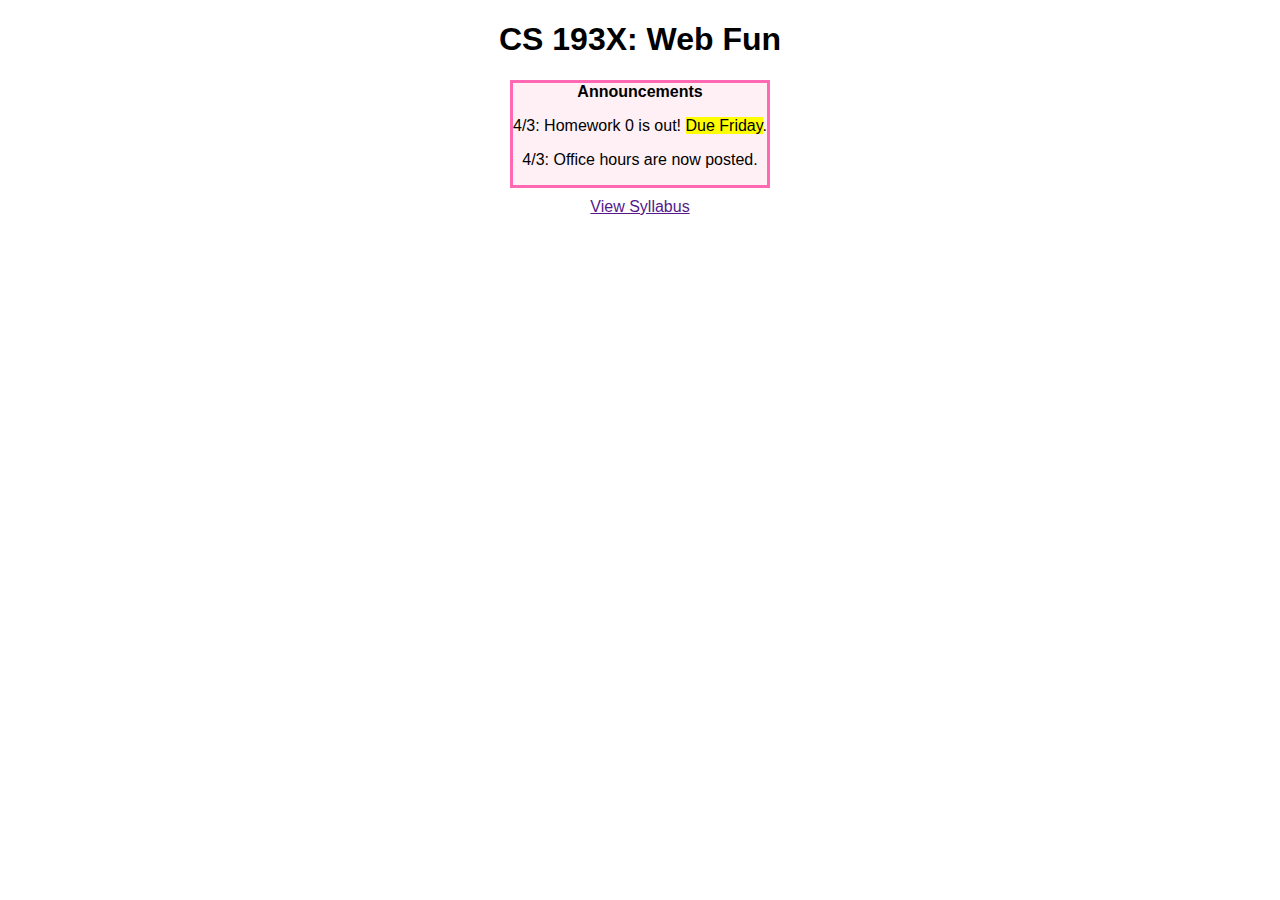
==== one/coursepage.html @ 80aaf252 "Set up project" ====
<!DOCTYPE html>
<html>
<head>
	<title>CS 193X</title>
	<link rel="stylesheet" type="text/css" href="coursepage.css">
</head>
<body>
	<h1>CS 193X: Web Fun</h1>

	<div>
		<strong>Announcements</strong><br>
		<p>4/3: Homework 0 is out! <span>Due Friday</span>.</p>
		<p>4/3: Office hours are now posted.</p>
	</div>

	<a href="">View Syllabus</a>
	
</body>
</html>
---- one/coursepage.css ----
body {
	text-align: center;
	font-family: helvetica;
}

div {
	border: 3px solid hotpink;
	background-color: lavenderblush;
	margin-bottom: 10px;
	display: inline-block
}

span {
	background-color: yellow
}

a {
	display: block;
}
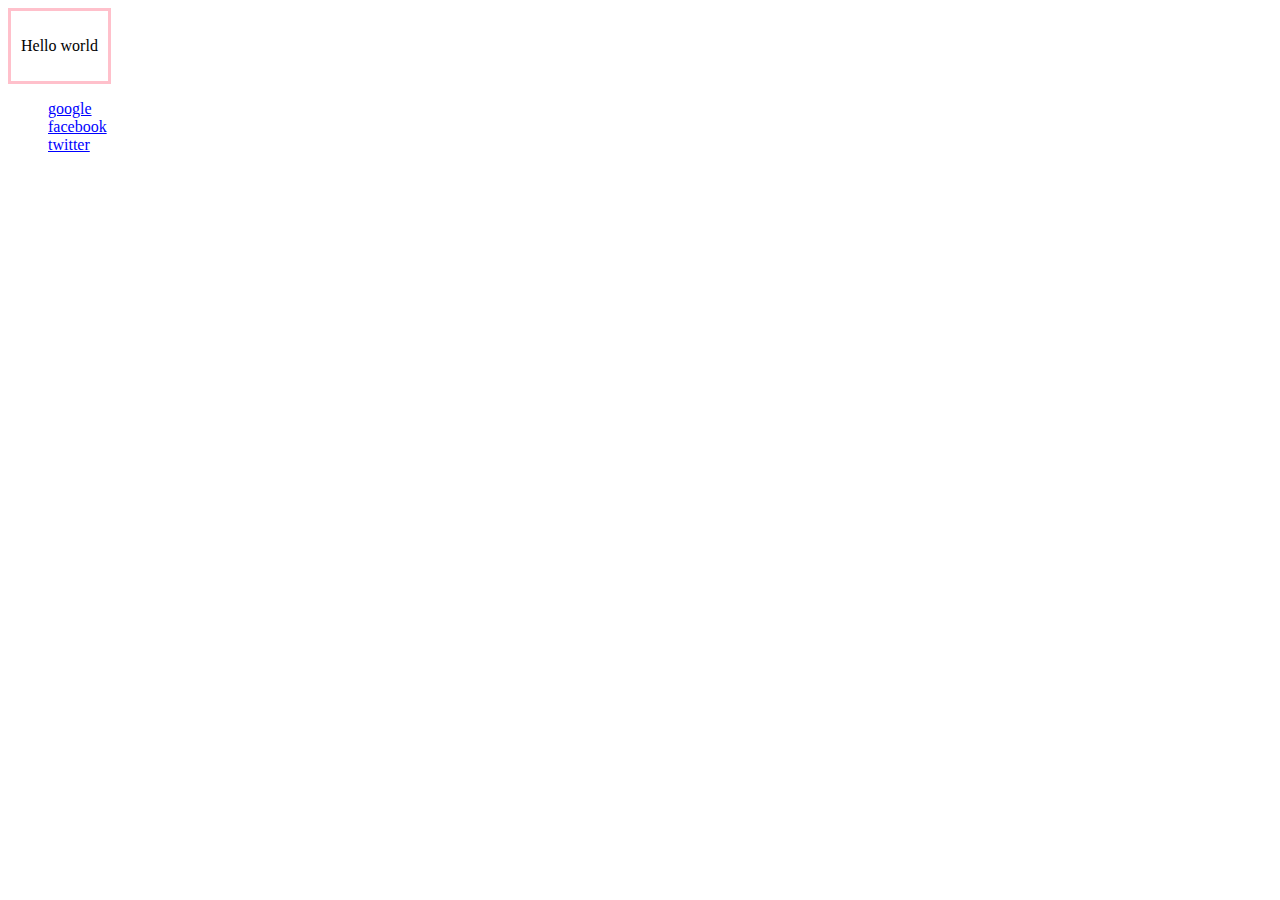
==== commit 5398ee90: "Make minor changes" ====
--- a/one/coursepage.html
+++ b/one/coursepage.html
@@ -5,7 +5,7 @@
 	<link rel="stylesheet" type="text/css" href="coursepage.css">
 </head>
 <body>
-	<h1>CS 193X: Web Fun</h1>
+	<!-- <h1>CS 193X: Web Fun</h1>
 
 	<div>
 		<strong>Announcements</strong><br>
@@ -14,7 +14,19 @@
 	</div>
 
 	<a href="">View Syllabus</a>
-	
+	 -->
+
+	 <div class="centre">
+		 <p>Hello world</p>
+
+	 </div>
+
+	 <ul class="bunny">
+		 <a href="https://www.google.com">google</a>
+		 <a href="https://www.facebook.com">facebook</a>
+		 <a href="https://www.twitter.com">twitter</a>
+	 </ul>
+
 </body>
 </html>
 
--- a/one/coursepage.css
+++ b/one/coursepage.css
@@ -1,4 +1,4 @@
-body {
+/* body {
 	text-align: center;
 	font-family: helvetica;
 }
@@ -16,4 +16,17 @@
 
 a {
 	display: block;
+} */
+
+div {
+	margin-left: auto;
+	margin-right: auto;
+	border: 3px solid pink;
+	display: inline-block;
+	padding: 10px;
 }
+
+ul.bunny a{
+	display: block;
+	color: blue
+}